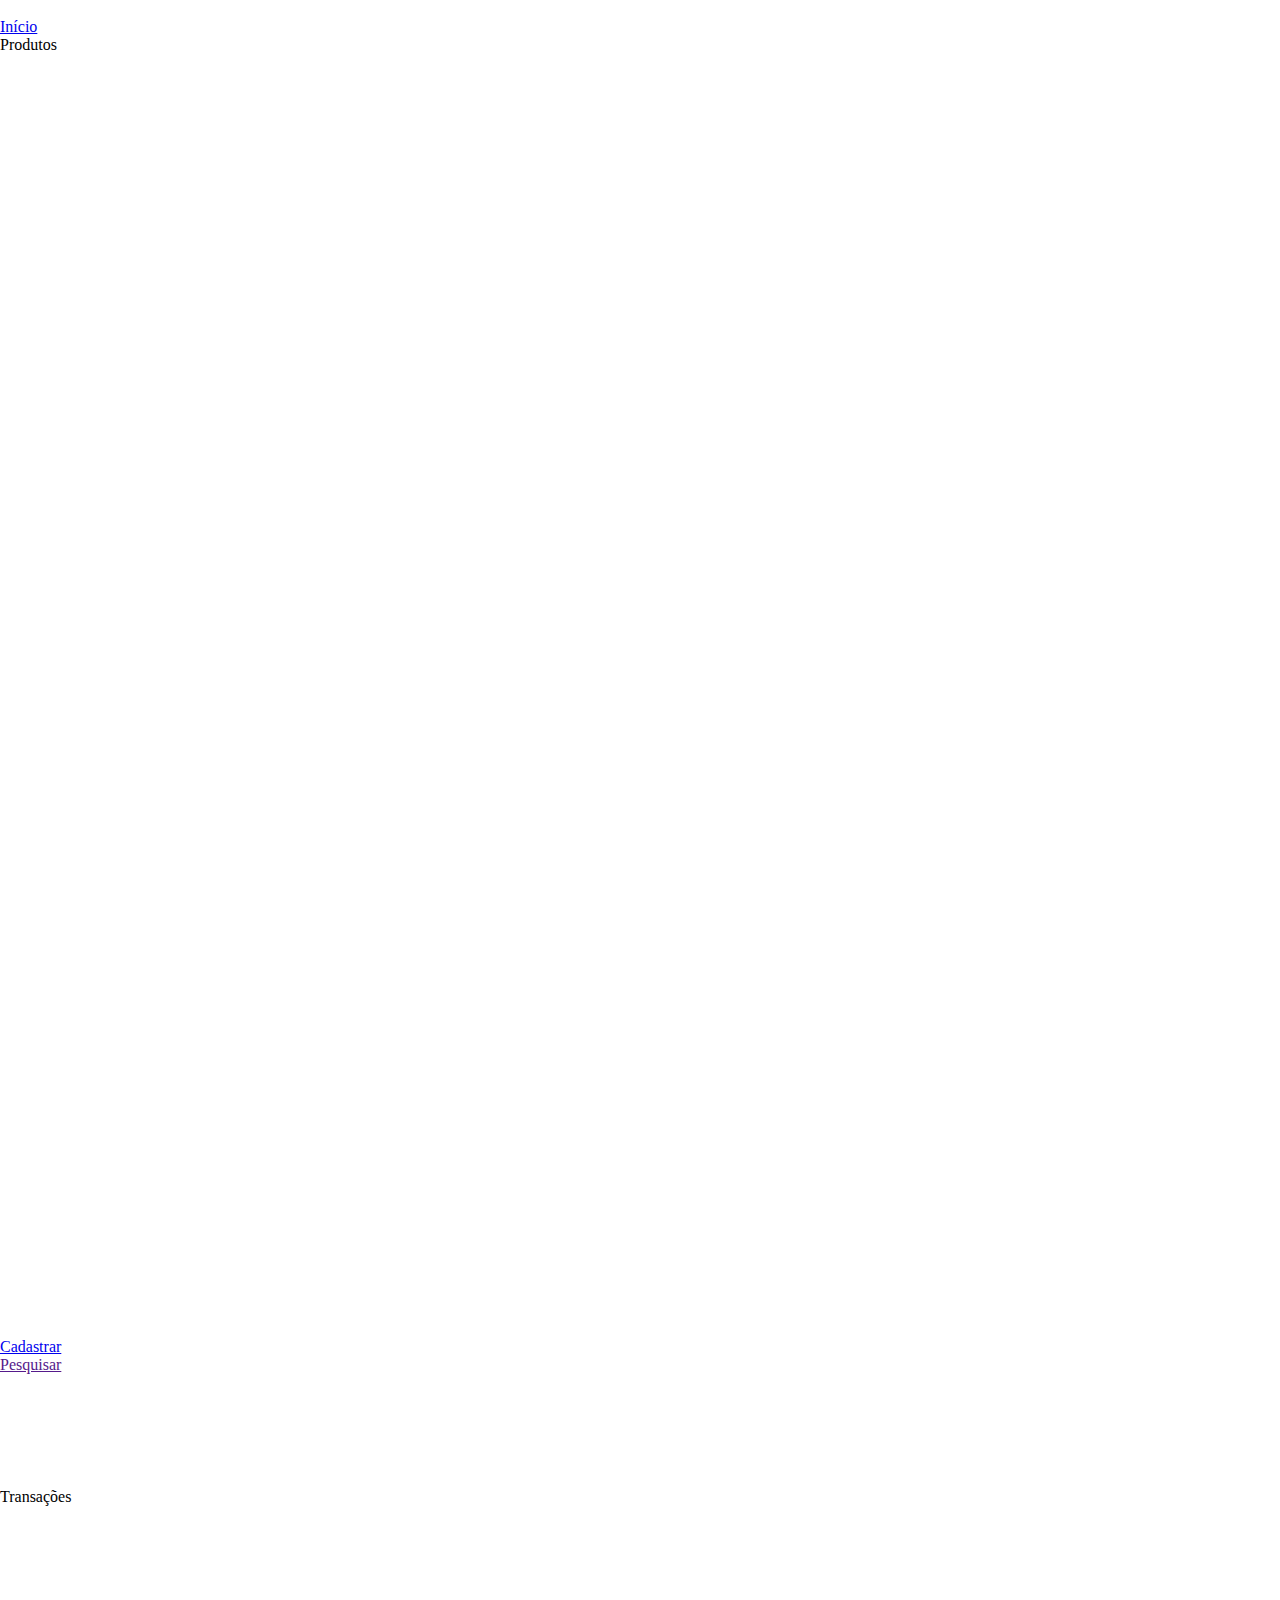
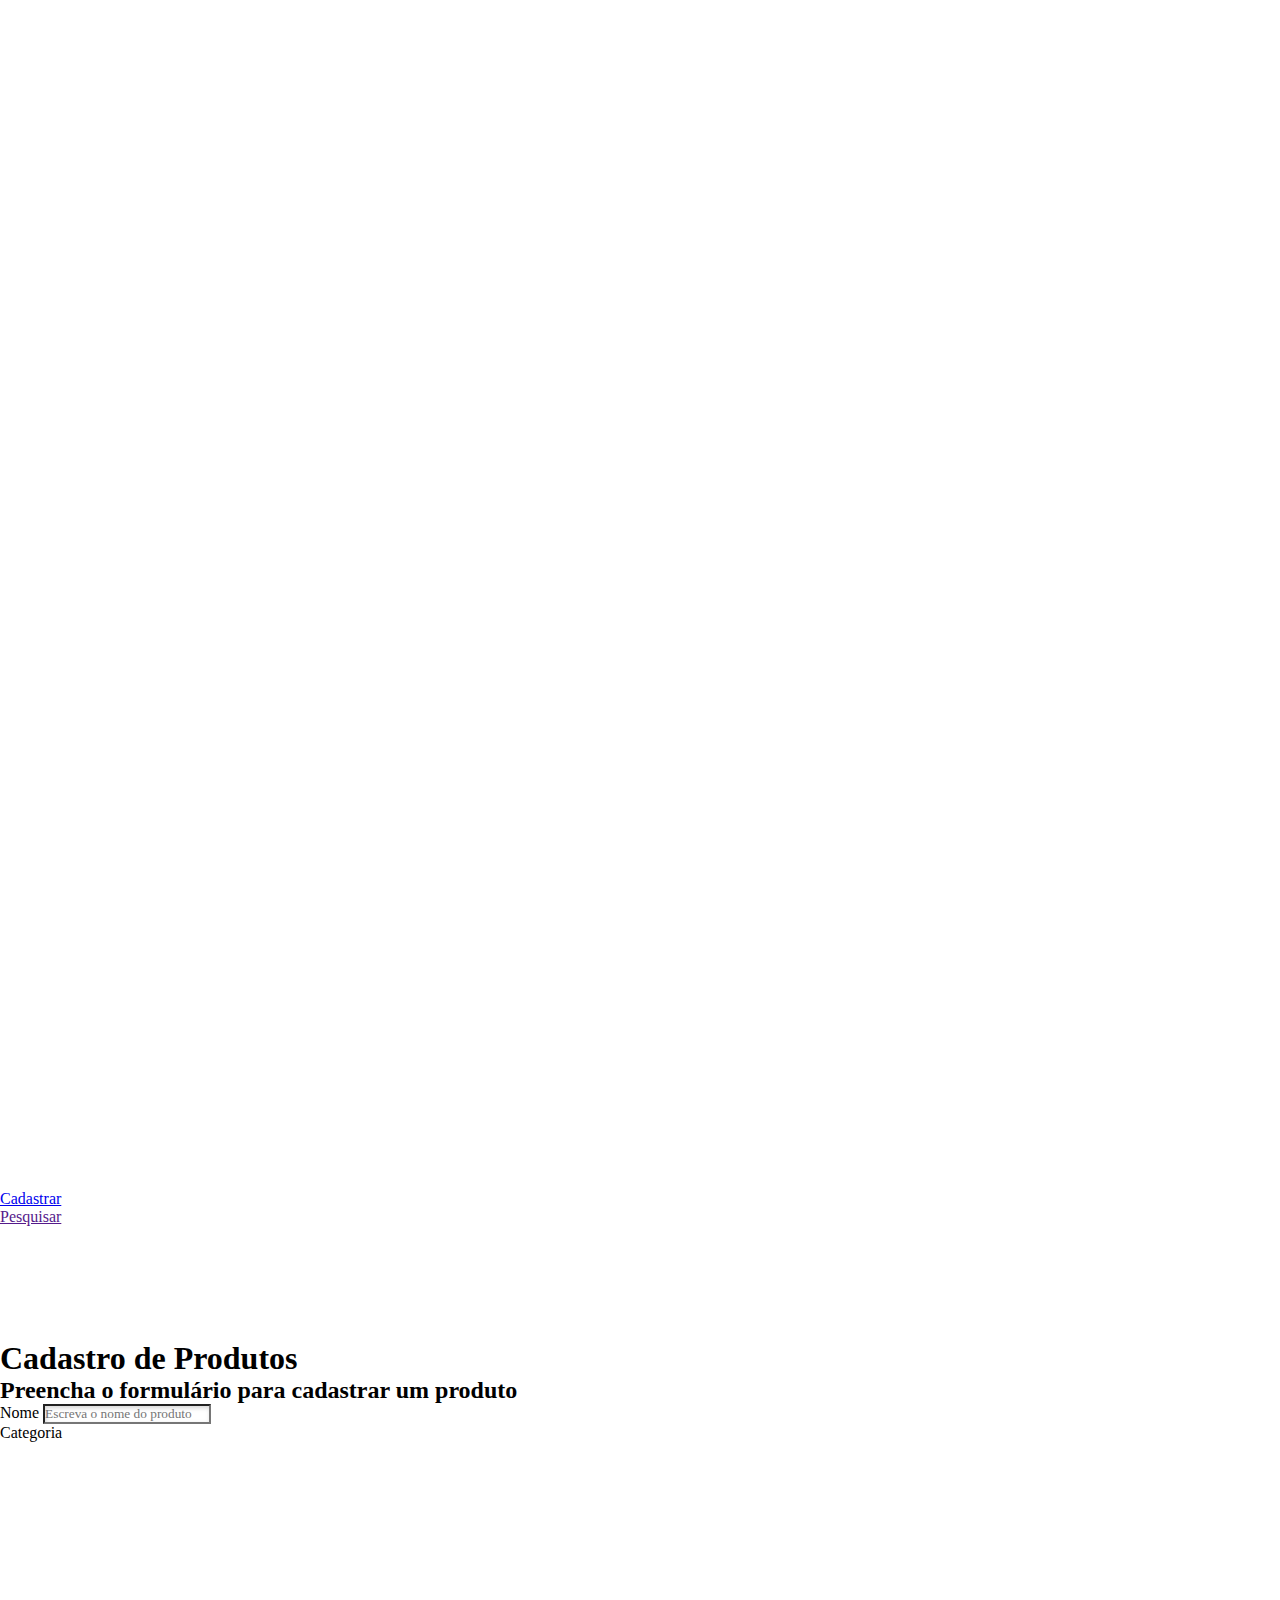
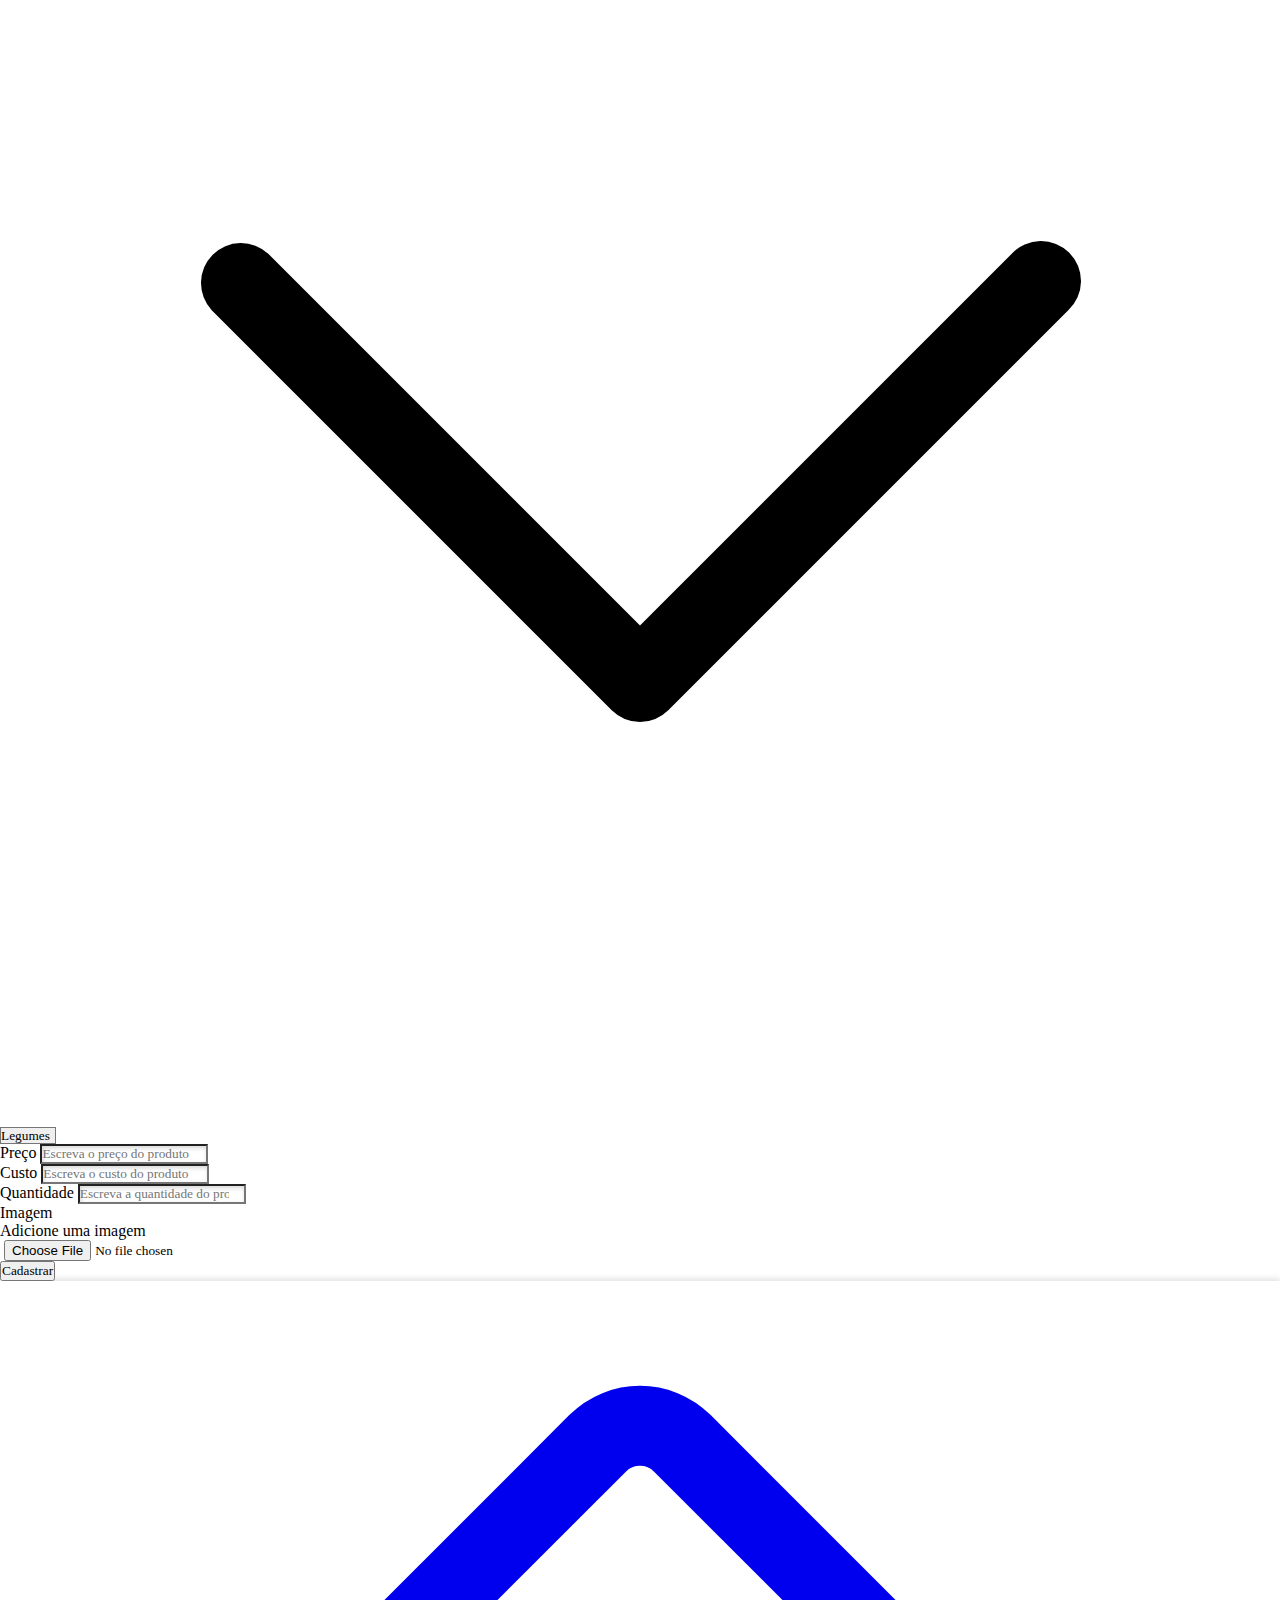
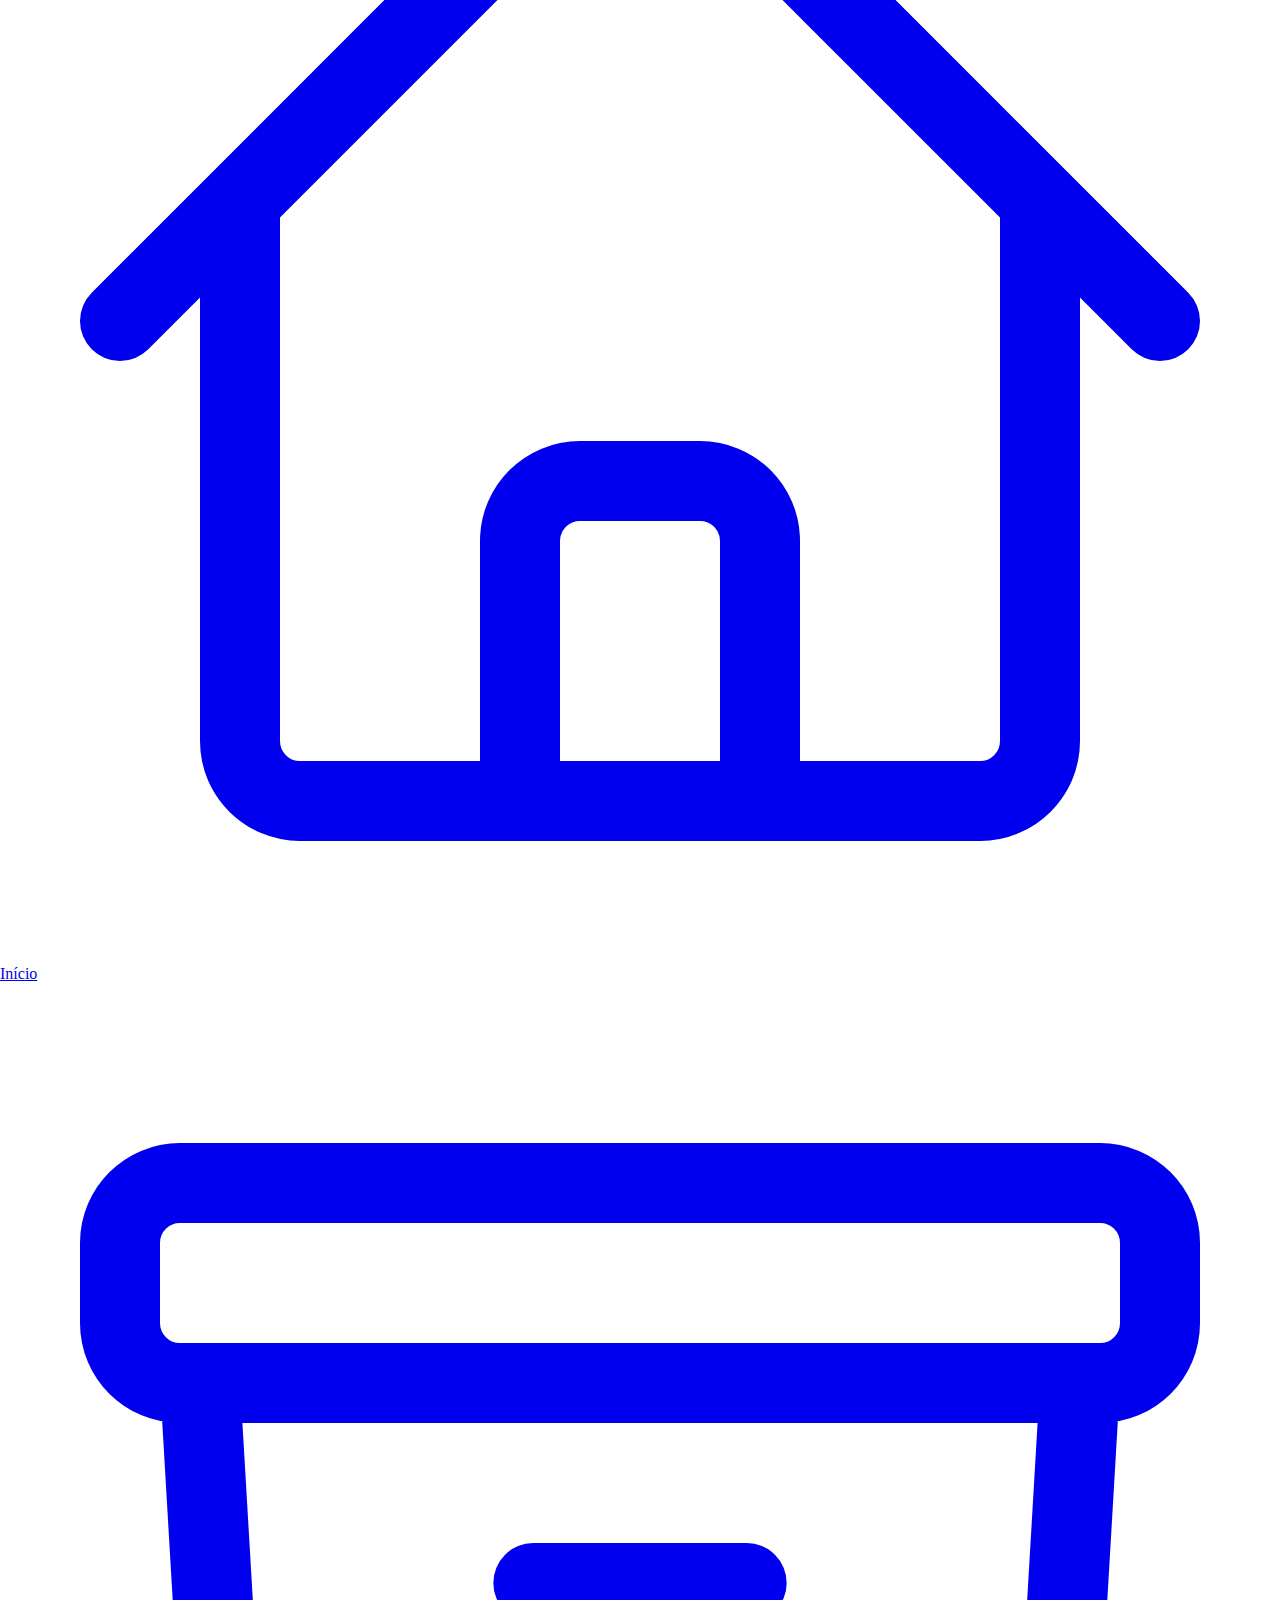
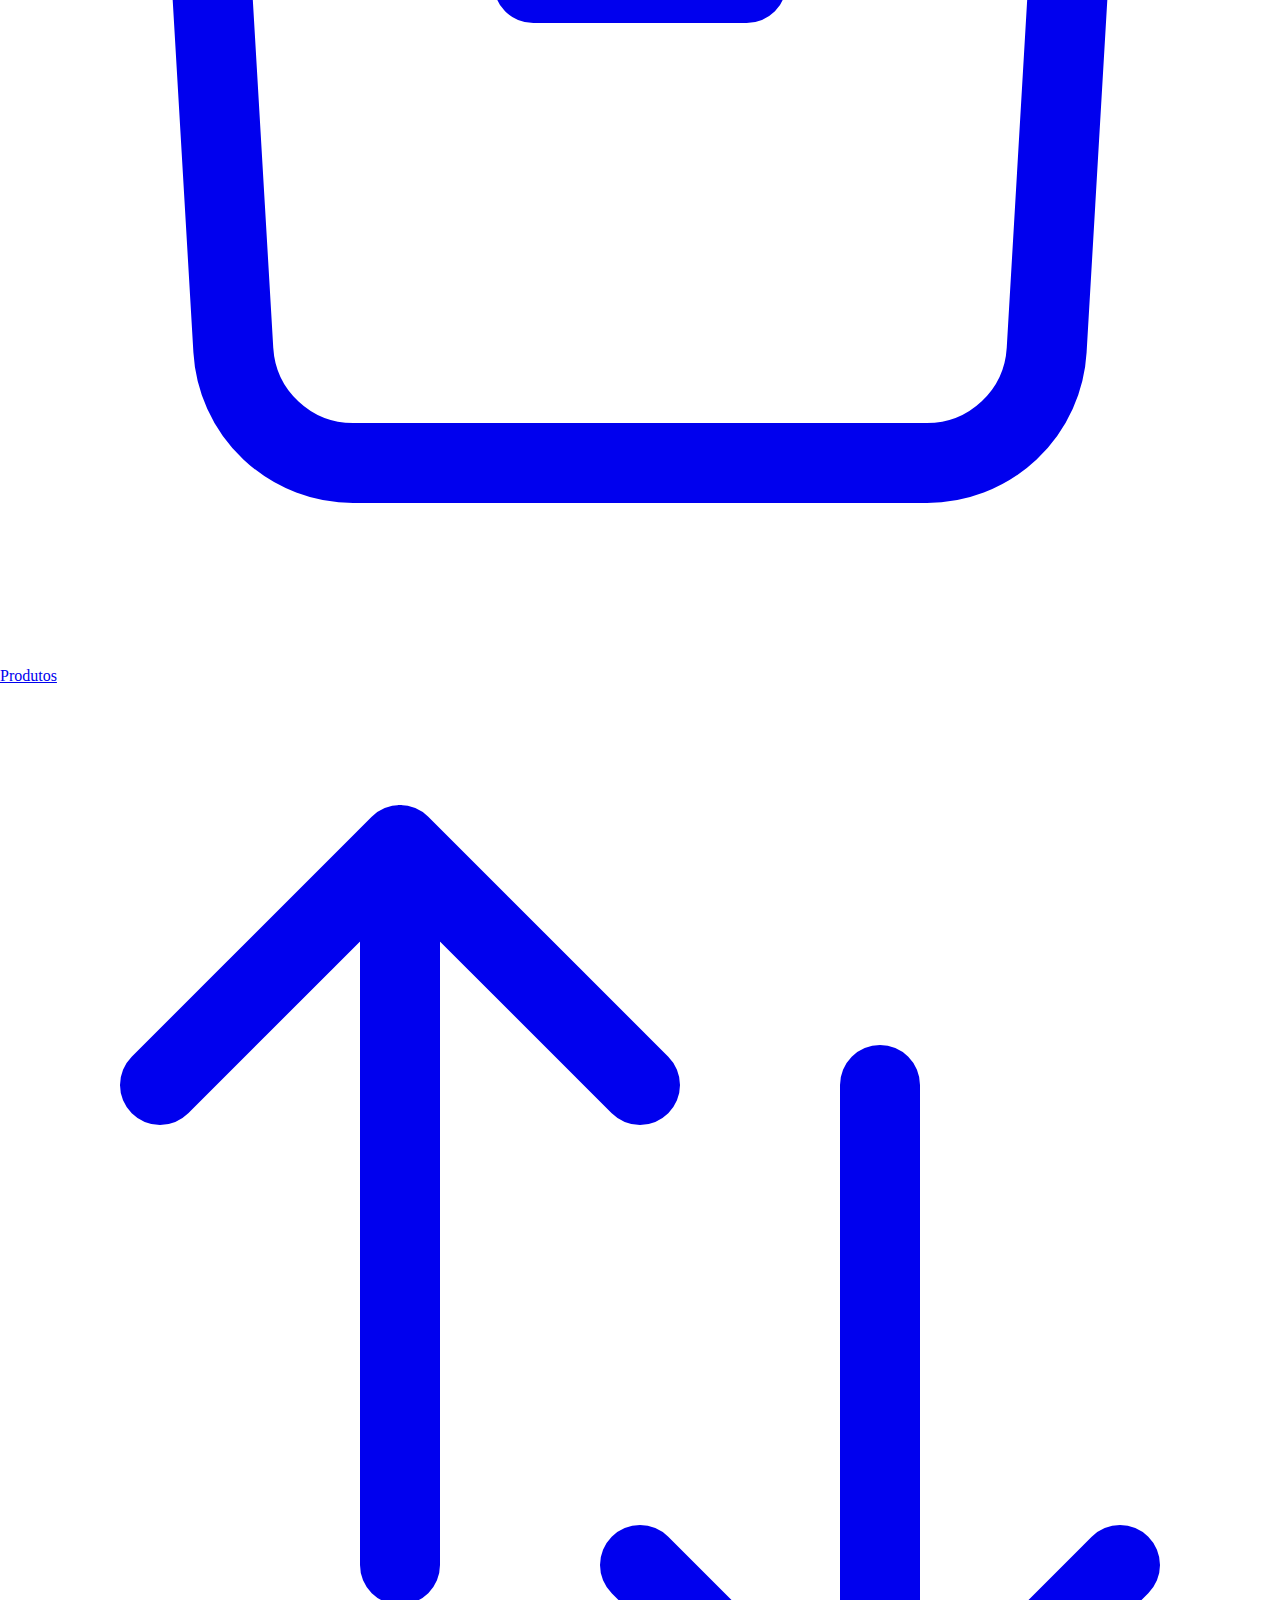
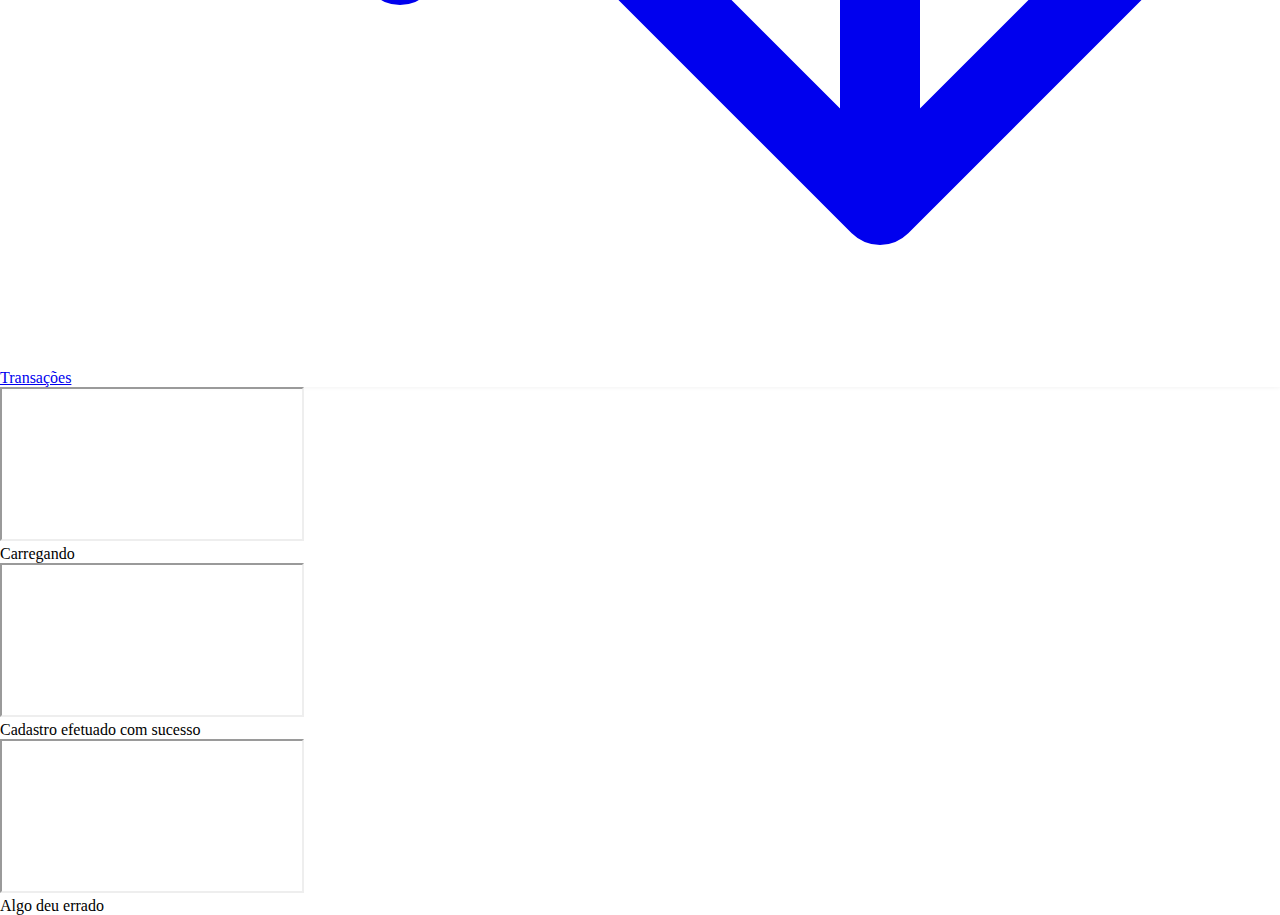
==== cadastroProdutos.html @ bfb6d8b3 "update" ====
<!DOCTYPE html>
<html lang="pt-br">
<head>
    <meta charset="UTF-8">
    <meta name="viewport" content="width=device-width, initial-scale=1.0">
    <title>📄 Controle de estoque</title>
    <link rel="stylesheet" href="style.css">
    <script src="https://cdn.tailwindcss.com?plugins=forms,typography,aspect-ratio,line-clamp"></script>
    <script type="module" src="cadastroProdutos.js"></script>
</head>
<body>

    <!--body -->

<div class="bg-gradient-to-br from-teal-200 h-full">

    <!--navegacao -->
    <header class="bg-slate-50 flex justify-between max-md:justify-center px-16 max-2xl:px-15 max-xl:px-14 max-lg:px-12 py-2">
  
      <!--Logo -->
      <img class="w-36 max-2xl:w-32 max-xl:w-28 max-lg:w-24 " src="https://i.ibb.co/nPn4mFJ/image-6.png" alt="">
  
      <!--navbar -->
      <nav class="flex items-center text-lg max-xl:text-base max-lg:text-sm text-gray-500 gap-6 max-2xl:gap-5 max-xl:gap-4 max-lg:gap-3 max-md:hidden">
  
        <!--Inicio -->
        <a class="p-4 max-2xl:p-3 max-xl:p-2 hover:font-semibold hover:text-teal-400 hover:scale-105" href="#">Início</a>
  
        <!--dropdown - produtos -->
        <div class=" cursor-pointer p-4 max-2xl:p-3 max-xl:p-2 relative group/dropdown">
  
          <!-- primeiro item drop down -->
          <div class="flex gap-2 items-center ">
  
            <p class="group-hover/dropdown:font-semibold group-hover/dropdown:text-teal-500 group-hover/dropdown:scale-105">Produtos</p>
  
            <svg xmlns="http://www.w3.org/2000/svg" fill="none" viewBox="0 0 24 24" stroke-width="2" class="w-4 max-xl:w-3 h-4 max-xl:h-3 group-hover/dropdown:-scale-y-110">
              <path class="stroke-gray-500 group-hover/dropdown:stroke-teal-500 group-hover/dropdown:scale-105 " stroke-linecap="round" stroke-linejoin="round" d="M19.5 8.25l-7.5 7.5-7.5-7.5" />
            </svg>
  
          </div>
  
          <!--Lista drop down -->
          <ul class="text-base max-xl:text-sm flex-col p-6 rounded-lg bg-slate-50 shadow absolute gap-8  hidden group-hover/dropdown:flex dropdown overflow-hidden">
  
            <li class="hover:translate-x-1 flex"><a class="hover:font-semibold hover:text-teal-400 hover:scale-105 p-2" href="#">Cadastrar</a></li>
  
            <li class="hover:translate-x-1 flex"><a class="hover:font-semibold hover:text-teal-400 hover:scale-105 p-2" href="">Pesquisar</a></li>
          </ul>
  
        </div>
  
        <!--dropdown - produtos -->
        <div class=" cursor-pointer p-4 max-2xl:p-3 max-xl:p-2 relative group/dropdown">
  
          <!-- primeiro item drop down -->
          <div class="flex gap-2 items-center ">
  
            <p class="group-hover/dropdown:font-semibold group-hover/dropdown:text-teal-500 group-hover/dropdown:scale-105">Transações</p>
  
            <svg xmlns="http://www.w3.org/2000/svg" fill="none" viewBox="0 0 24 24" stroke-width="2" class="w-4 max-xl:w-3 h-4 max-xl:h-3 group-hover/dropdown:-scale-y-110">
              <path class="stroke-gray-500 group-hover/dropdown:stroke-teal-500 group-hover/dropdown:scale-105 " stroke-linecap="round" stroke-linejoin="round" d="M19.5 8.25l-7.5 7.5-7.5-7.5" />
            </svg>
  
          </div>
  
          <!--Lista drop down -->
          <ul class="text-base max-xl:text-sm flex-col p-6 rounded-lg bg-slate-50 shadow absolute gap-8  hidden group-hover/dropdown:flex dropdown overflow-hidden">
  
            <li class="hover:translate-x-1 flex"><a class="hover:font-semibold hover:text-teal-400 hover:scale-105 p-2" href="#">Cadastrar</a></li>
  
            <li class="hover:translate-x-1 flex"><a class="hover:font-semibold hover:text-teal-400 hover:scale-105 p-2" href="">Pesquisar</a></li>
          </ul>
  
        </div>
  
      </nav>
  
    </header>
  
    <div class="flex flex-col gap-20 items-center py-20 px-80 max-md:mb-20 max-2xl:gap-16 max-xl:gap-14 max-lg:gap-12 max-md:gap-11 max-sm:gap-10 max-2xl:py-16 max-xl:py-14 max-lg:py-12 max-md:py-11 max-sm:py-10 max-2xl:px-60 max-xl:px-52 max-lg:px-20 max-md:px-6 max-sm:px-4">
  
      <!-- Formulário de cadastro -->
      <div id="formulario" class="bg-slate-50 p-10 rounded-3xl shadow-xl gap-10 flex flex-col w-full max-2xl:p-9 max-xl:p-8 max-lg:p-7 max-md:p-6 max-sm:p-5 max-2xl:gap-9 max-xl:gap-8 max-lg:gap-7 max-md:gap-6 max-sm:gap-5 max-2xl:rounded-2xl max-xl:rounded-2xl max-lg:rounded-xl">
  
        <!-- Titulo e subtitulo -->
        <div class="space-y-6 max-2xl:space-y-5 max-xl:space-y-4 max-lg:space-y-3 max-md:space-y-2 max-sm:space-y-2">
  
          <h1 class="text-4xl font-semibold text-gray-950 max-2xl:text-2xl max-xl:text-xl">Cadastro de Produtos</h1>
          <h2 class="text-2xl text-gray-500 max-2xl:text-xl max-xl:text-lg max-lg:text-lg max-md:text-base max-sm:text-sm">Preencha o formulário para cadastrar um produto</h2>
  
        </div>
  
        <!--Container dos campos -->
        <div class="space-y-10 max-2xl:space-y-9 max-xl:space-y-8 max-lg:space-y-7 max-md:space-y-6">
  
          <!--Campo nome do produto -->
          <div class="flex flex-col gap-6 max-2xl:gap-5 max-xl:gap-4 max-lg:gap-3 max-md:gap-2 max-sm:gap-2">
  
            <label for="txt-nome-produto" class="text-2xl font-semibold text-gray-800 max-2xl:text-xl max-xl:text-xl max-lg:text-lg max-md:text-lg max-sm:text-base">Nome</label>
  
            <input type="text" name="nome-produto" id="txt-nome-produto" placeholder="Escreva o nome do produto" name="nome-produto" required maxlength="50" class="p-5  outline-2 rounded-3xl outline-teal-600 text-xl text-teal-700 hover:outline-teal-400 hover:outline-2 focus:outline-teal-500 focus:outline-4 font-medium max-2xl:p-4 max-xl:p-4 max-lg:p-3 max-md:p-3 max-sm:p-3 max-2xl:text-lg max-xl:text-lg max-lg:text-base max-md:text-sm max-sm:text-sm max-2xl:rounded-2xl max-xl:rounded-2xl max-lg:rounded-xl" style="box-shadow: 1px 2px 4px 0px rgba(120, 120, 120, 0.31) inset;">
  
          </div>
  
          <!--Campo nome do categoria -->
          <div class="flex flex-col gap-6 relative group/categoria max-2xl:gap-5 max-xl:gap-4 max-lg:gap-3 max-md:gap-2 max-sm:gap-2">
  
            <label for="txt-categoria-produto" class="text-2xl font-semibold text-gray-800 max-2xl:text-xl max-xl:text-xl max-lg:text-lg max-md:text-lg max-sm:text-base">Categoria</label>
  
            <svg class="w-9 bg-white absolute right-4 bottom-4 max-2xl:w-8 max-xl:w-7 max-lg:w-6 max-2xl:bottom-4 max-xl:bottom-4 max-lg:bottom-3 max-md:bottom-2 max-sm:bottom-1 fill-teal-600 group-hover/categoria:fill-teal-400 group-hover/categoria:scale-110" xmlns="http://www.w3.org/2000/svg" viewBox="0 0 24 24" fill="currentColor" class="w-6 h-6">
              <path fill-rule="evenodd" d="M12.53 16.28a.75.75 0 01-1.06 0l-7.5-7.5a.75.75 0 011.06-1.06L12 14.69l6.97-6.97a.75.75 0 111.06 1.06l-7.5 7.5z" clip-rule="evenodd" />
            </svg>
  
            <select id="txt-categoria-produto" name="categoria-produto" required placeholder="Selecione uma categoria do produto" class="p-5 cursor-pointer outline outline-2 rounded-3xl outline-gray-200 text-xl text-teal-700 hover:outline-teal-400 hover:outline-2 focus:outline-teal-500 focus:outline-4 font-medium max-2xl:rounded-2xl max-xl:rounded-2xl max-lg:rounded-xl max-2xl:p-4 max-xl:p-4 max-lg:p-3 max-md:p-3 max-sm:p-3 max-2xl:text-lg max-xl:text-lg max-lg:text-base max-md:text-sm max-sm:text-sm" style="appearance: none;">
  
              <option value="Legumes" class=" outline text-sm outline-2 rounded-3xl outline-gray-400  text-teal-500 hover:outline-teal-40 font-medium max-2xl:rounded-2xl max-xl:rounded-2xl max-lg:rounded-xl">Legumes </option>
  
              <option value="Frutas" class="rounded-3xl hover:outline-teal-40 font-medium text-teal-500 text-sm max-2xl:rounded-2xl max-xl:rounded-2xl max-lg:rounded-xl">Frutas </option>
  
              <option value="Verduras" class=" outline text-sm outline-2 rounded-3xl outline-gray-400  text-teal-500 hover:outline-teal-40 font-medium max-2xl:rounded-2xl max-xl:rounded-2xl max-lg:rounded-xl">Verduras </option>
  
              <option value="Laticínios" class="rounded-3xl hover:outline-teal-40 font-medium text-teal-500 text-sm max-2xl:rounded-2xl max-xl:rounded-2xl max-lg:rounded-xl">Laticínios </option>
  
            </select>
  
          </div>
  
          <!--Campo preco do produto -->
          <div class="flex flex-col gap-6  max-2xl:gap-5 max-xl:gap-4 max-lg:gap-3 max-md:gap-2 max-sm:gap-2">
  
            <label for="txt-preco-produto" class="text-2xl font-semibold text-gray-800 max-2xl:text-xl max-xl:text-xl max-lg:text-lg max-md:text-lg max-sm:text-base">Preço</label>
  
            <input step="0.01" type="number" min="0" name="txt-preco-produto" id="txt-preco-produto" placeholder="Escreva o preço do produto" name="preco-produto" required maxlength="10" class="p-5  outline-2 rounded-3xl outline-teal-600 text-xl text-teal-700 hover:outline-teal-400 hover:outline-2 focus:outline-teal-500 focus:outline-4 font-medium max-2xl:rounded-2xl max-xl:rounded-2xl max-lg:rounded-xl max-2xl:p-4 max-xl:p-4 max-lg:p-3 max-md:p-3 max-sm:p-3 max-2xl:text-lg max-xl:text-lg max-lg:text-base max-md:text-sm max-sm:text-sm" style="box-shadow: 1px 2px 4px 0px rgba(120, 120, 120, 0.31) inset;">
  
          </div>
  
          <!--Campo custo do produto -->
          <div class="flex flex-col gap-6  max-2xl:gap-5 max-xl:gap-4 max-lg:gap-3 max-md:gap-2 max-sm:gap-2">
  
            <label for="txt-custo-produto" class="text-2xl font-semibold text-gray-800 max-2xl:text-xl max-xl:text-xl max-lg:text-lg max-md:text-lg max-sm:text-base">Custo</label>
  
            <input step="0.01" type="number" min="0" name="txt-custo-produto" id="txt-custo-produto" placeholder="Escreva o custo do produto" name="custo-produto" required maxlength="10" class="p-5 outline-2 rounded-3xl outline-teal-600 text-xl text-teal-700 hover:outline-teal-400 hover:outline-2 focus:outline-teal-500 focus:outline-4 font-medium max-2xl:rounded-2xl max-xl:rounded-2xl max-lg:rounded-xl max-2xl:p-4 max-xl:p-4 max-lg:p-3 max-md:p-3 max-sm:p-3 max-2xl:text-lg max-xl:text-lg max-lg:text-base max-md:text-sm max-sm:text-sm" style="box-shadow: 1px 2px 4px 0px rgba(120, 120, 120, 0.31) inset;">
  
          </div>
  
          <!--Campo quantidade -->
          <div class="flex flex-col gap-6 max-2xl:gap-5 max-xl:gap-4 max-lg:gap-3 max-md:gap-2 max-sm:gap-2">
  
            <label for="txt-quantidade-produto" class="text-2xl font-semibold text-gray-800 max-2xl:text-xl max-xl:text-xl max-lg:text-lg max-md:text-lg max-sm:text-base">Quantidade</label>
  
            <input step="0.01" type="number" name="txt-quantidade-produto" id="txt-quantidade-produto" placeholder="Escreva a quantidade do produto" min="1" name="quantidade-produto" required maxlength="10" class="p-5  outline-2 rounded-3xl outline-teal-600 text-xl text-teal-700 hover:outline-teal-400 hover:outline-2 focus:outline-teal-500 focus:outline-4 font-medium max-2xl:rounded-2xl max-xl:rounded-2xl max-lg:rounded-xl max-2xl:p-4 max-xl:p-4 max-lg:p-3 max-md:p-3 max-sm:p-3 max-2xl:text-lg max-xl:text-lg max-lg:text-base max-md:text-sm max-sm:text-sm" style="box-shadow: 1px 2px 4px 0px rgba(120, 120, 120, 0.31) inset;">
  
          </div>
  
          <!--Campo imagem -->
          <div class="flex flex-col gap-6 max-2xl:gap-5 max-xl:gap-4 max-lg:gap-3 max-md:gap-2 max-sm:gap-2">
  
            <p class="text-2xl font-semibold text-gray-800 max-2xl:text-xl max-xl:text-xl max-lg:text-lg max-md:text-lg max-sm:text-base">Imagem</p>
  
            <label for="txt-imagem-produto" class="relative font-semibold  h-80 outline outline-2 rounded-3xl outline-gray-200 text-xl text-teal-700 hover:outline-teal-400 hover:outline-2 focus:outline-teal-500 focus:outline-4 flex items-center justify-center cursor-pointer hover:text-teal-400 hover:font-bold max-2xl:rounded-2xl max-xl:rounded-2xl max-lg:rounded-xl max-2xl:p-4 max-xl:p-4 max-lg:p-3 max-md:p-3 max-sm:p-3 max-2xl:text-lg max-xl:text-lg max-lg:text-base max-md:text-sm max-sm:text-sm max-2xl:h-72 max-xl:h-64 max-lg:h-60 max-md:h-56 max-sm:h-52">
              <p id="txt-adicione-imagem"> Adicione uma imagem </p> <img class="h-full" id="imagemExibicao" src="" alt="">
  
            </label>
  
            <input type="file" name="txt-imagem-produto" id="txt-imagem-produto" placeholder="Escreva a imagem do produto" min="1" name="imagem-produto" required maxlength="10" accept="image/*" class="hidden">
  
          </div>
  
        </div>
  
        <!-- Botão -->
        <button id="btncadastrar" type="submit" class="bg-gradient-to-r from-teal-500 to-teal-400 w-full py-8 text-3xl font-semibold text-white rounded-2xl drop-shadow-xl my-6 mt-20 hover:scale-105 hover:rotate-1 hover:text-4xl hover:shadow-teal-300/40 hover:shadow-2xl hover:bg-gradient-to-r hover:from-teal-500/60 hover:to-teal-400/60 outline-teal-300 outline-2 max-2xl:rounded-2xl max-xl:rounded-2xl max-lg:rounded-xl max-2xl:text-2xl max-xl:text-xl max-lg:text-lg max-md:text-base max-2xl:py-7 max-xl:py-6 max-lg:py-5 max-2xl:my-5 max-xl:my-4 max-lg:my-3 max-2xl:mt-16 max-xl:mt-14 max-lg:mt-12 max-md:mt-10 max-sm:mt-9 max-2xl:hover:text-3xl max-xl:hover:text-2xl max-lg:hover:text-2xl max-md:hover:text-xl max-sm:hover:text-lg">Cadastrar</button>
  
      </div>
  
    </div>
  
    <!--navbar mobile -->
    <nav class="fixed bg-slate-50/90 w-full hidden max-md:flex justify-between items-center px-16 max-md:px-14 max-sm:px-10 py-4 bottom-0 rounded-t-2xl  text-sm" style="box-shadow: 0px -2px 6px 0px rgba(40, 40, 40, 0.15);">
  
      <!--aba inicio -->
      <a href="#" class="flex flex-col justify-center items-center gap-1 group/produtos">
  
        <svg xmlns="http://www.w3.org/2000/svg" fill="none" viewBox="0 0 24 24" stroke-width="1.5" stroke="currentColor" class="w-6 h-6 stroke-gray-500 group-hover/produtos:stroke-teal-500">
          <path stroke-linecap="round" stroke-linejoin="round" d="M2.25 12l8.954-8.955c.44-.439 1.152-.439 1.591 0L21.75 12M4.5 9.75v10.125c0 .621.504 1.125 1.125 1.125H9.75v-4.875c0-.621.504-1.125 1.125-1.125h2.25c.621 0 1.125.504 1.125 1.125V21h4.125c.621 0 1.125-.504 1.125-1.125V9.75M8.25 21h8.25" />
        </svg>
  
        <p class="text-gray-500 group-hover/produtos:font-medium group-hover/produtos:text-teal-500 ">Início</p>
  
      </a>
  
      <!--aba produtos -->
      <a href="https://codepen.io/Joao-Victor-Nogueira/full/bGOwvjp.html" class="flex flex-col justify-center items-center gap-1 group/produtos">
  
        <svg xmlns="http://www.w3.org/2000/svg" fill="none" viewBox="0 0 24 24" stroke-width="1.5" stroke="currentColor" class="w-6 h-6 stroke-gray-500 stroke-teal-500 ">
          <path stroke-linecap="round" stroke-linejoin="round" d="M20.25 7.5l-.625 10.632a2.25 2.25 0 01-2.247 2.118H6.622a2.25 2.25 0 01-2.247-2.118L3.75 7.5M10 11.25h4M3.375 7.5h17.25c.621 0 1.125-.504 1.125-1.125v-1.5c0-.621-.504-1.125-1.125-1.125H3.375c-.621 0-1.125.504-1.125 1.125v1.5c0 .621.504 1.125 1.125 1.125z" />
        </svg>
  
        <p class="text-gray-500 font-medium text-teal-500 ">Produtos</p>
  
      </a>
  
      <!--aba transacoes -->
      <a href="#" class="flex flex-col justify-center items-center gap-1 group/produtos">
  
        <svg xmlns="http://www.w3.org/2000/svg" fill="none" viewBox="0 0 24 24" stroke-width="1.5" stroke="currentColor" class="w-6 h-6 stroke-gray-500 group-hover/produtos:stroke-teal-500">
          <path stroke-linecap="round" stroke-linejoin="round" d="M3 7.5L7.5 3m0 0L12 7.5M7.5 3v13.5m13.5 0L16.5 21m0 0L12 16.5m4.5 4.5V7.5" />
        </svg>
  
        <p class="text-gray-500 group-hover/produtos:font-medium group-hover/produtos:text-teal-500 ">Transações</p>
  
      </a>
  
    </nav>
  
  </div>
  
  <!--carregando -->
  <div id="div-carregando" class="w-screen h-full bg-white/80 flex items-center justify-center fixed top-0 z-10 hidden">
  
    <div class="flex flex-col items-center gap-3">
  
      <iframe class="w-full" src="https://lottie.host/?file=4c254694-f9b2-490f-a52c-165ebc825540/Mu0Auqojmu.json"> </iframe>
  
      <p class="text-3xl max-2xl:text-2xl max-xl:text-xl max-lg:text-lg font-semibold animate-pulse text-teal-600">Carregando</p>
  
    </div>
  
  </div>
  
  <!--confirmacao -->
  
  <div id="div-confirmacao" class="w-screen h-full bg-white/80 flex items-center justify-center fixed top-0 z-10 hidden">
  
    <div class="flex flex-col items-center gap-3">
  
      <iframe src="https://lottie.host/?file=7fbff542-d3f4-45c5-9f34-cbb73462ae3f/84zaLpy41N.json"></iframe>
  
      <p class="text-3xl max-2xl:text-2xl max-xl:text-xl max-lg:text-lg font-semibold animate-pulse text-teal-600">Cadastro efetuado com sucesso</p>
  
    </div>
  
  </div>
  
  <!--erro -->
  
  <div id="div-erro" class="w-screen h-full bg-white/80 flex items-center justify-center fixed top-0 z-10 hidden">
  
    <div class="flex flex-col items-center gap-3">
  
      <iframe src="https://lottie.host/?file=01d25e14-cce8-4149-a660-c16f0f9523d6/KUE7VolH3y.json"></iframe>
  
      <p class="text-3xl max-2xl:text-2xl max-xl:text-xl max-lg:text-lg font-semibold animate-pulse text-red-400">Algo deu errado</p>
  
    </div>
  
  </div>



 


    
</body>
</html>
---- style.css ----
* {
    margin: 0;
    padding: 0;
    box-sizing: border-box;
    transition: all 0.2s linear;
    /*outline: 0.5px solid black;*/
    font-family: Cambria, Cochin, Georgia, Times, "Times New Roman", serif;
  }
  
  .dropdown {
    height: 150px;
    animation: animation-dropdown 0.5s linear forwards;
  }
  
  @keyframes animation-dropdown {
    0% {
      height: 0px;
      transform: scaleY(0);
    }
    100% {
      height: 150px;
      transform: scaleY(1);
    }
  }
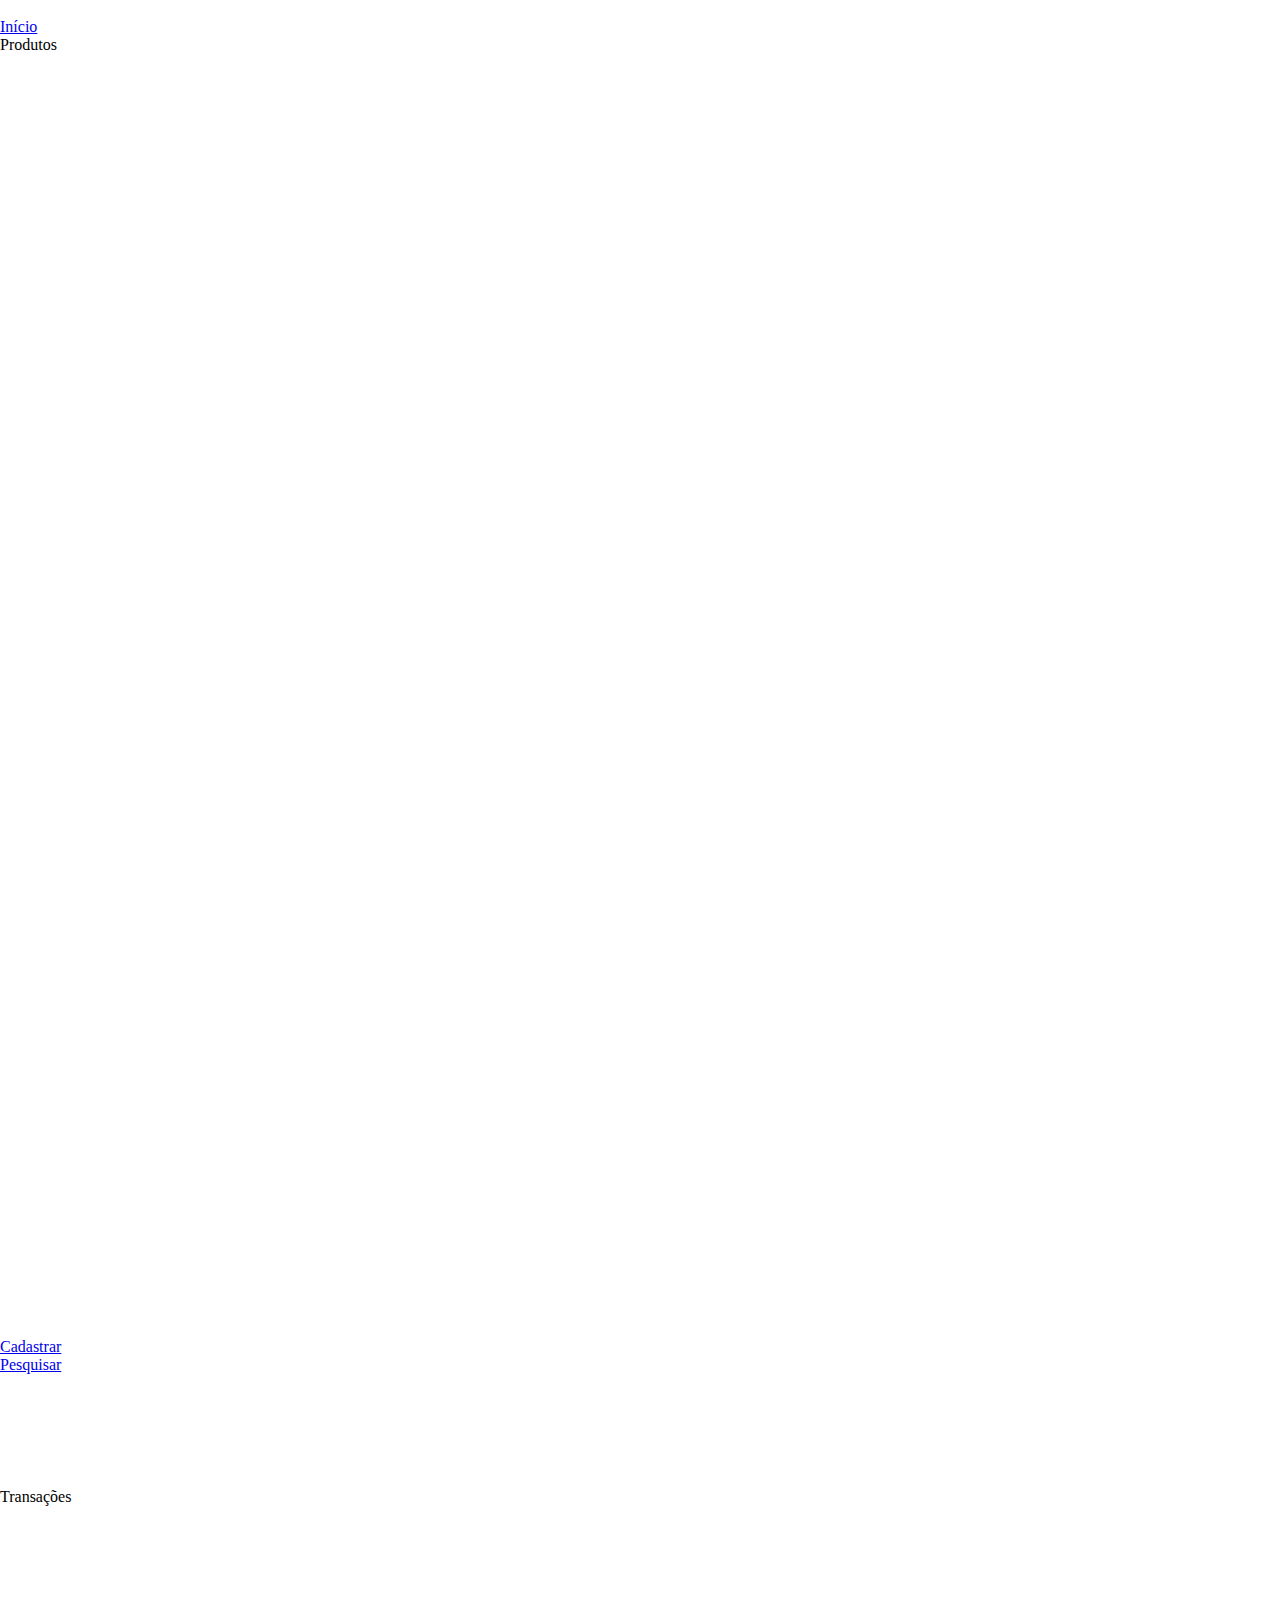
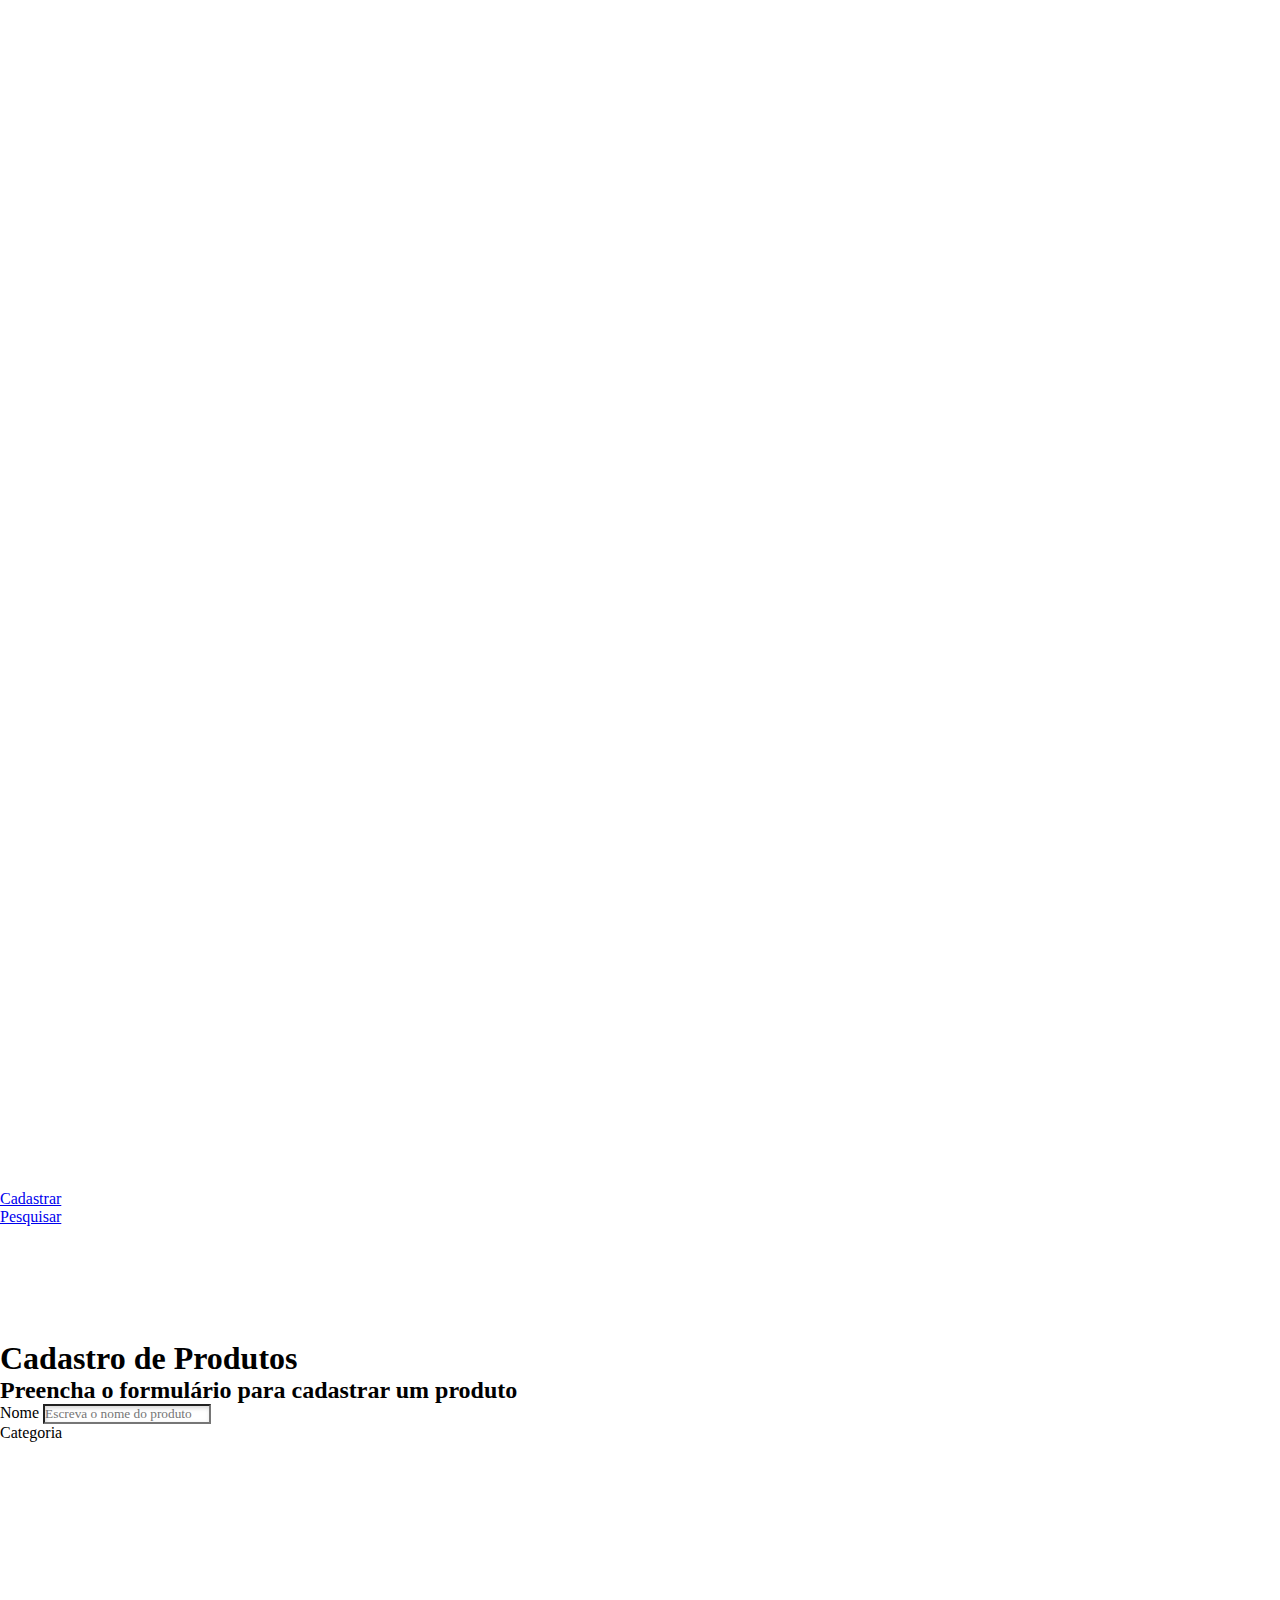
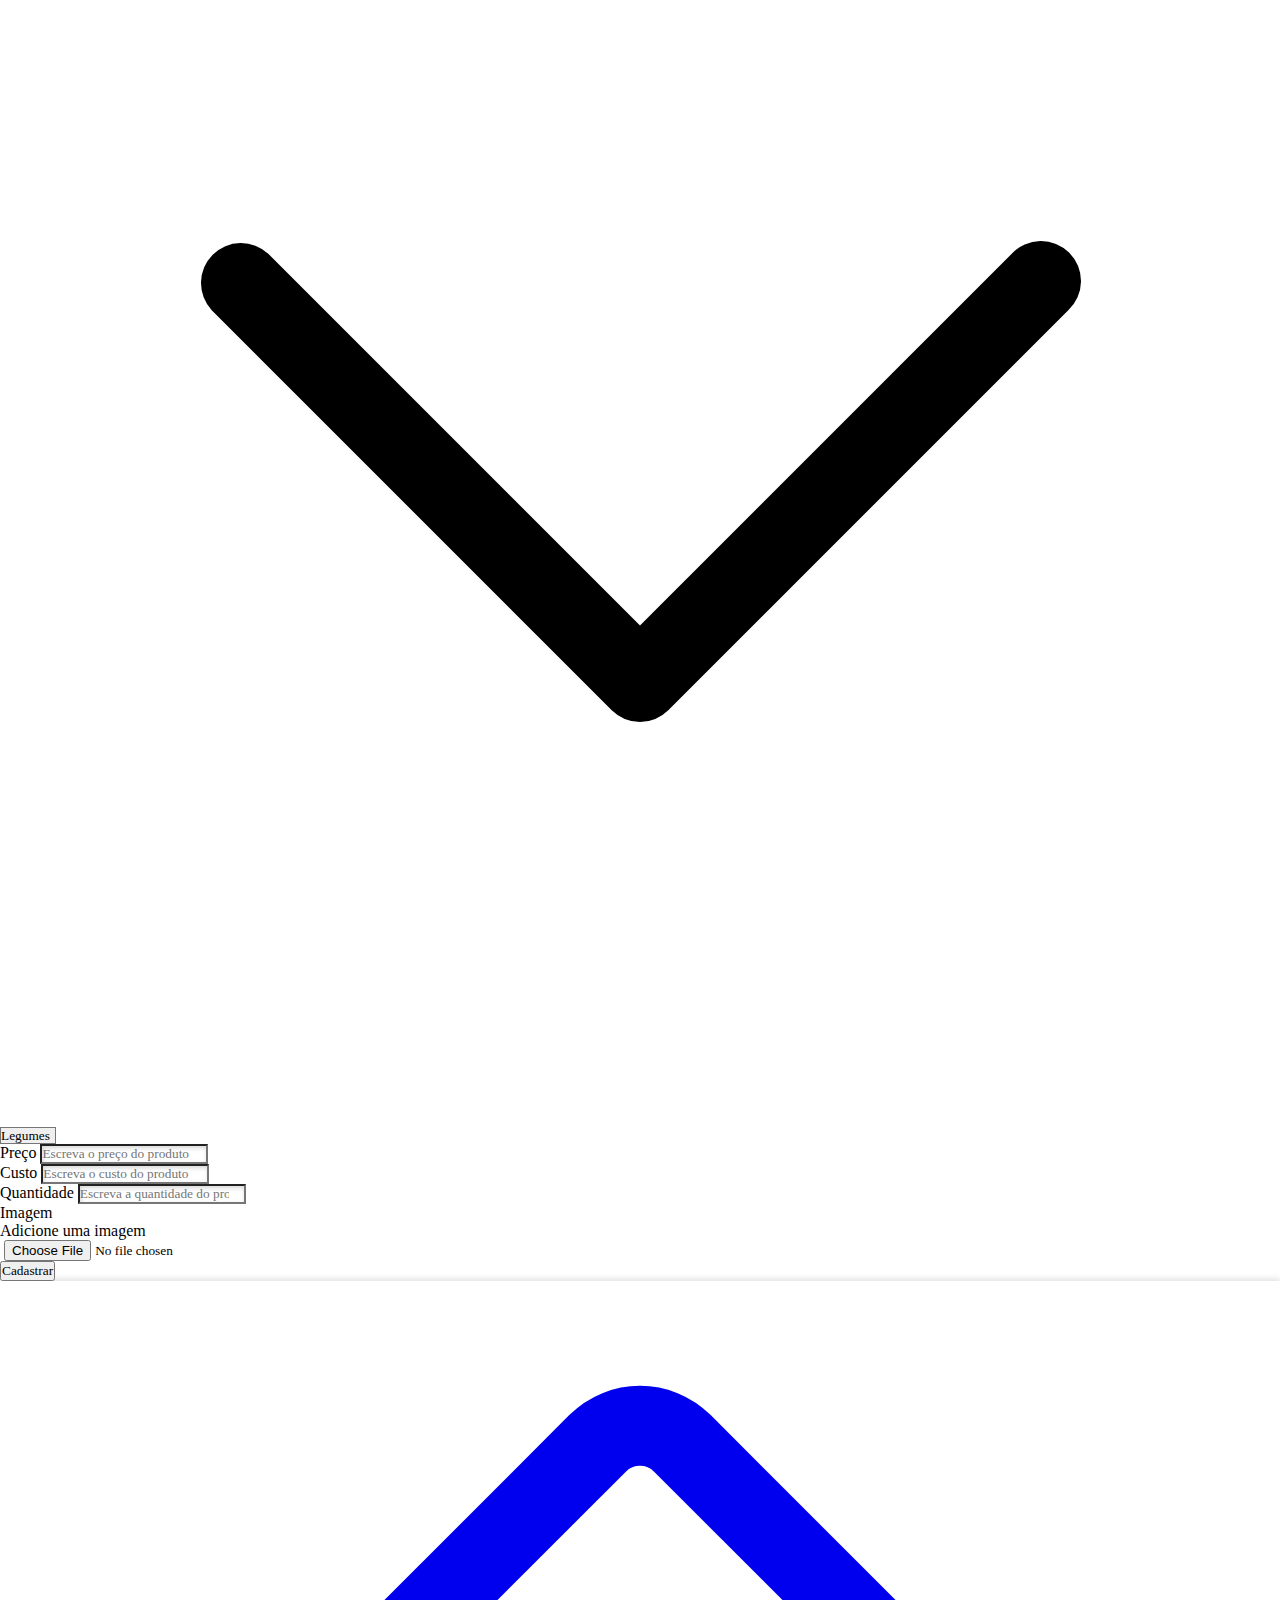
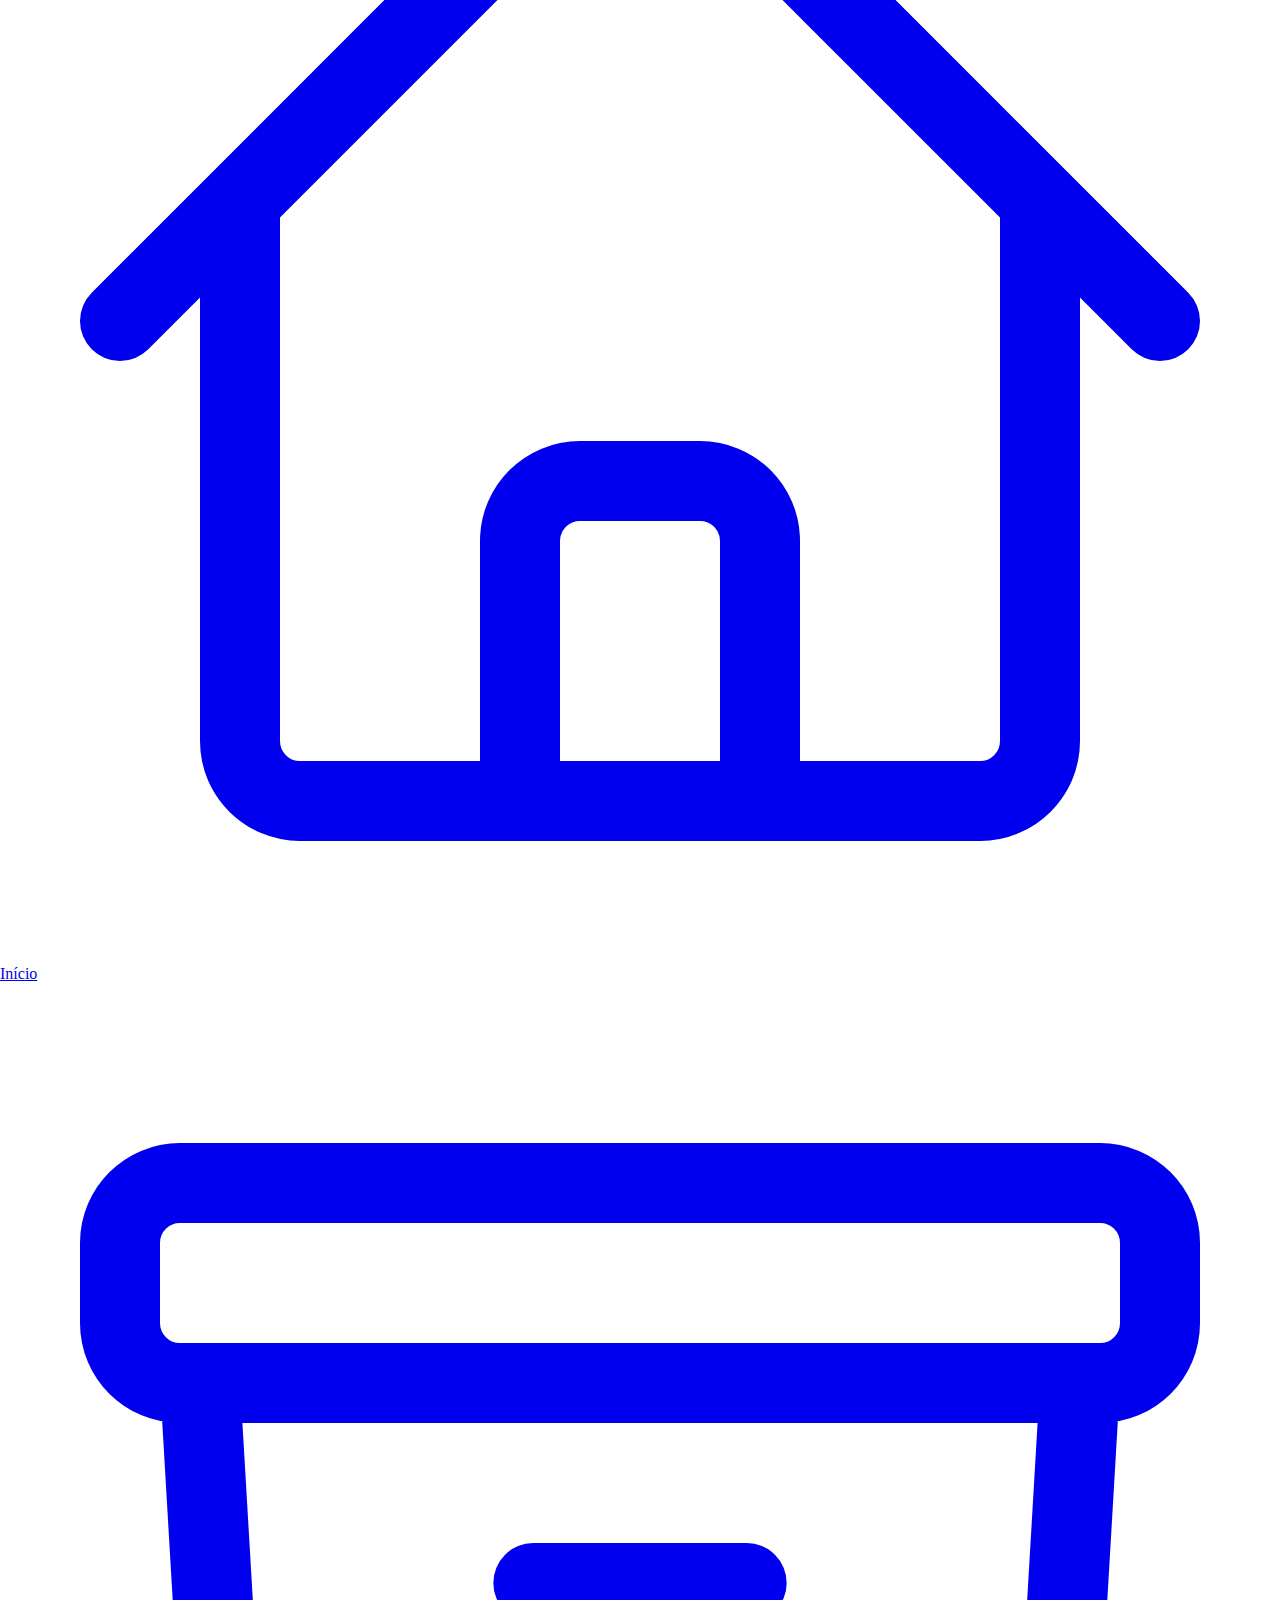
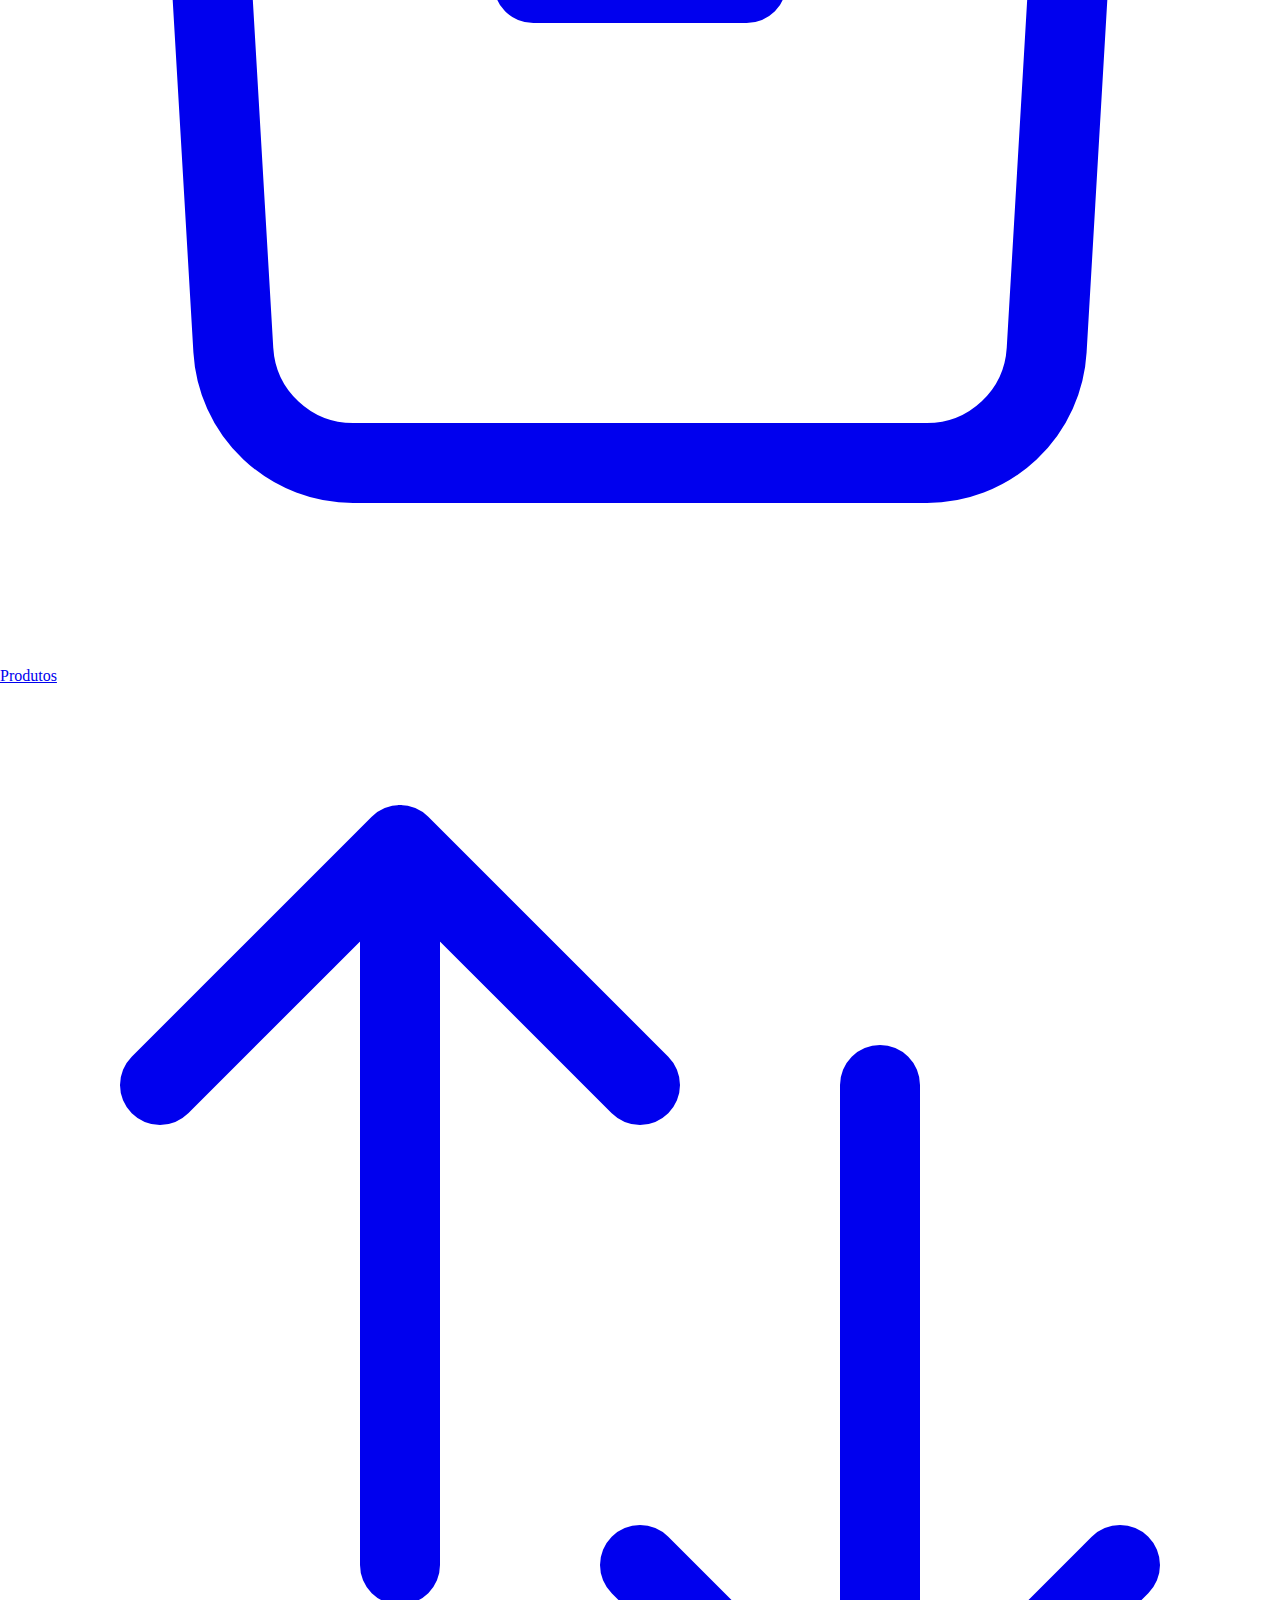
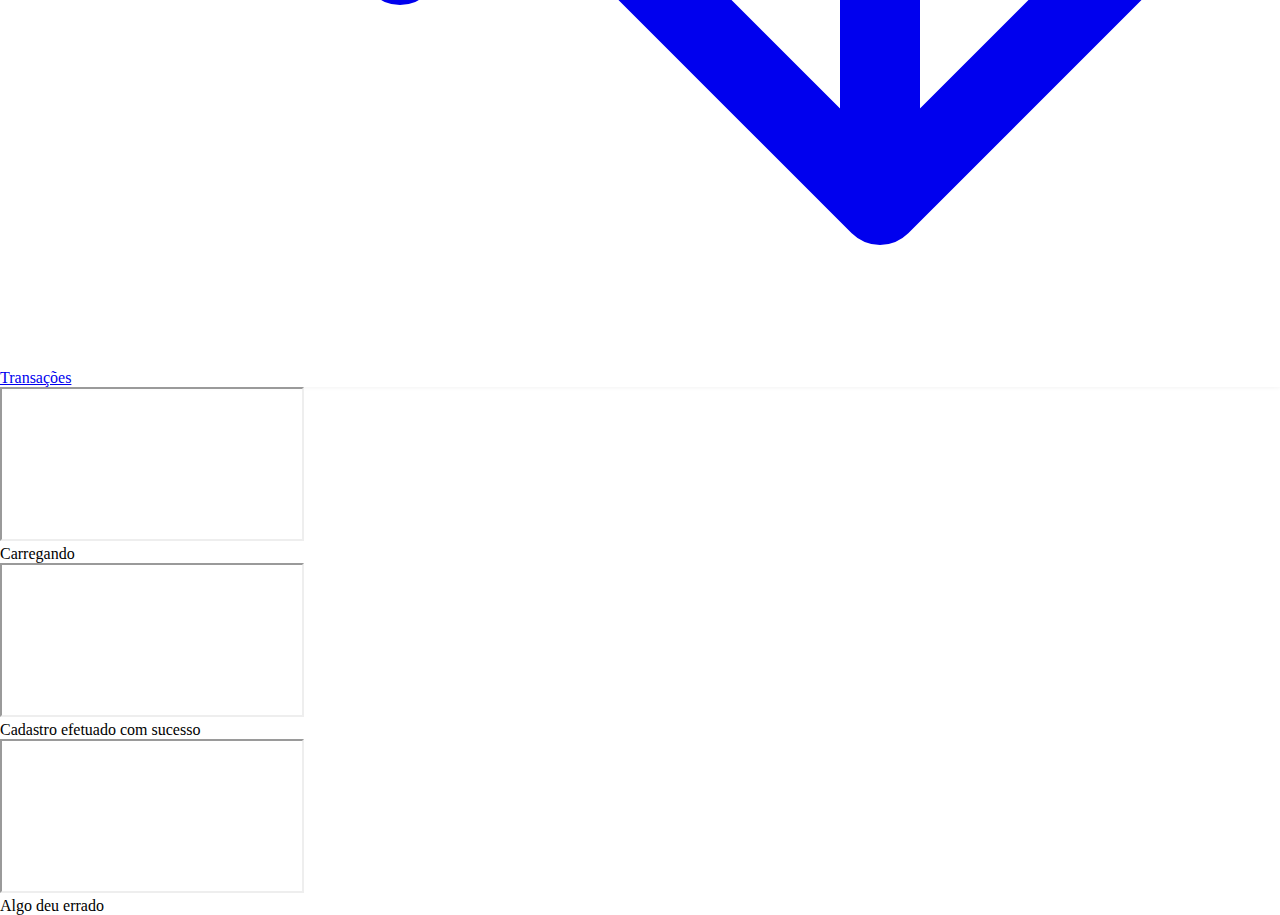
==== commit 37c44a36: "update" ====
--- a/cadastroProdutos.html
+++ b/cadastroProdutos.html
@@ -43,9 +43,9 @@
           <!--Lista drop down -->
           <ul class="text-base max-xl:text-sm flex-col p-6 rounded-lg bg-slate-50 shadow absolute gap-8  hidden group-hover/dropdown:flex dropdown overflow-hidden">
   
-            <li class="hover:translate-x-1 flex"><a class="hover:font-semibold hover:text-teal-400 hover:scale-105 p-2" href="#">Cadastrar</a></li>
-  
-            <li class="hover:translate-x-1 flex"><a class="hover:font-semibold hover:text-teal-400 hover:scale-105 p-2" href="">Pesquisar</a></li>
+            <li class="hover:translate-x-1 flex"><a class="hover:font-semibold hover:text-teal-400 hover:scale-105 p-2" href="cadastroProdutos.html">Cadastrar</a></li>
+  
+            <li class="hover:translate-x-1 flex"><a class="hover:font-semibold hover:text-teal-400 hover:scale-105 p-2" href="pesquisarProdutos.html">Pesquisar</a></li>
           </ul>
   
         </div>
@@ -69,7 +69,7 @@
   
             <li class="hover:translate-x-1 flex"><a class="hover:font-semibold hover:text-teal-400 hover:scale-105 p-2" href="#">Cadastrar</a></li>
   
-            <li class="hover:translate-x-1 flex"><a class="hover:font-semibold hover:text-teal-400 hover:scale-105 p-2" href="">Pesquisar</a></li>
+            <li class="hover:translate-x-1 flex"><a class="hover:font-semibold hover:text-teal-400 hover:scale-105 p-2" href="#">Pesquisar</a></li>
           </ul>
   
         </div>
@@ -191,7 +191,7 @@
       </a>
   
       <!--aba produtos -->
-      <a href="https://codepen.io/Joao-Victor-Nogueira/full/bGOwvjp.html" class="flex flex-col justify-center items-center gap-1 group/produtos">
+      <a href="MenuMobileProdutos.html" class="flex flex-col justify-center items-center gap-1 group/produtos">
   
         <svg xmlns="http://www.w3.org/2000/svg" fill="none" viewBox="0 0 24 24" stroke-width="1.5" stroke="currentColor" class="w-6 h-6 stroke-gray-500 stroke-teal-500 ">
           <path stroke-linecap="round" stroke-linejoin="round" d="M20.25 7.5l-.625 10.632a2.25 2.25 0 01-2.247 2.118H6.622a2.25 2.25 0 01-2.247-2.118L3.75 7.5M10 11.25h4M3.375 7.5h17.25c.621 0 1.125-.504 1.125-1.125v-1.5c0-.621-.504-1.125-1.125-1.125H3.375c-.621 0-1.125.504-1.125 1.125v1.5c0 .621.504 1.125 1.125 1.125z" />
--- a/style.css
+++ b/style.css
@@ -11,6 +11,20 @@
     height: 150px;
     animation: animation-dropdown 0.5s linear forwards;
   }
+
+  @media (max-width:768px) {
+
+    .product article{min-height: 350px;}
+    
+  }
+
+  @media (min-width:768px) {
+
+    .product article{min-height: 450px;}
+    
+  }
+
+
   
   @keyframes animation-dropdown {
     0% {
